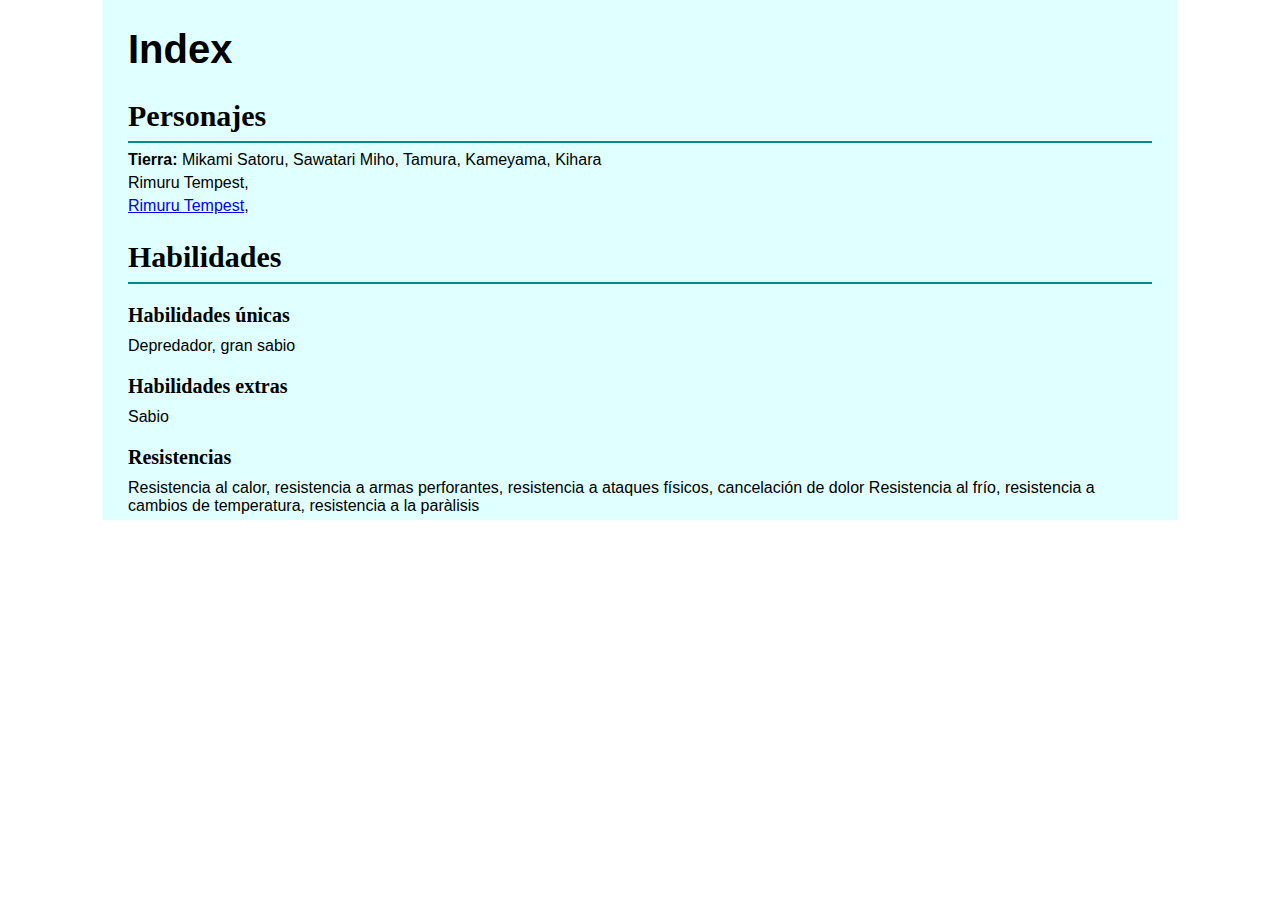
==== index.html @ 6c8cc828 "link2" ====
<!DOCTYPE html>
<html>
    <head>
        <title>Index</title>
        <link rel="stylesheet" type="text/css" href="style.css" />
        <!-- https://jordipujolrasbosch.github.io/Tensura/index.html -->
    </head>
    <body>
        <div class="main">
            <header>
                <h1>Index</h1>
            </header>
            <nav>
            </nav>
            <section>
                <article>
                    <h2>Personajes</h2><hr/>
                    <p><b>Tierra:</b> Mikami Satoru, Sawatari Miho, Tamura, Kameyama, Kihara </p>
                    <p>Rimuru Tempest, </p>
                    <p>
                        <a href="Personajes/Rimuru_Tempest.html">Rimuru Tempest</a>,

                    </p>
                </article>
                <article>
                    <h2>Habilidades</h2><hr/>
                    <h3>Habilidades únicas</h3>
                    <p>Depredador, gran sabio</p>
                    <h3>Habilidades extras</h3>
                    <p>Sabio</p>
                    <h3>Resistencias</h3>
                    <p>Resistencia al calor, resistencia a armas perforantes, resistencia a ataques físicos, cancelación de dolor
                        Resistencia al frío, resistencia a cambios de temperatura, resistencia a la paràlisis</p>
                </article>
            </section>
        </div>
    </body>
</html>
---- style.css ----
/*PAGINA*/
body{
	display: flex;
	justify-content: center;
    background-color: white;
    margin: 0px;
}

.main{
    background-color: lightcyan;
    padding-right: 2%;
    padding-left: 2%;
    max-width: 80%;
    min-width: 80%;
}

/*TITULOS*/
h1{
    font-family: Verdana, Geneva, Tahoma, sans-serif;
    font-size: 40px;
}

h2{
    font-family: 'Times New Roman', Times, serif;
    font-size: 30px;
    margin-top: 25px;
    margin-bottom: 0px;
}

h3{
    font-family: 'Times New Roman', Times, serif;
    font-size: 20px;
    margin-top: 20px;
    margin-bottom: 10px;
}

h4{
    font-family: 'Times New Roman', Times, serif;
    font-size: 17px;
    margin-top: 15px;
    margin-bottom: 10px;
    text-decoration: underline;
}

hr{
    height: 2px;
    border-width: 0px;
    color: darkcyan;
    background-color: darkcyan;
}

/*PARRAFO Y LISTA*/
p, li{
    font-family: sans-serif;
    margin-top: 5px;
    margin-bottom: 5px;
}

ul{
    margin-top: 10px;
    margin-bottom: 10px;
}

li{
    font-family: sans-serif;
    margin: 0px;
}

/*TABLA*/
.td_table_info{
    padding: 0px;
}

table{
    width: 100%;
}

table, th, td{
    border: 1px solid black;
    border-collapse: collapse;
}

th, td{
    font-family: sans-serif;
    padding: 10px;
    margin: 0px;
    text-align: left;
}

th{
    width: 20%;
}

.table_info{
    padding: 10px;
    margin: 0px;
    font-family: sans-serif;
}

/*RESALTADO*/
.green{
    /*text-decoration: underline;*/
    color: limegreen;
    font-style: normal;
}

.red{
    /*text-decoration: underline;*/
    color: firebrick;
    font-style: normal;
}

/*INDICE*/
.indice ol {
    /*counter-reset: section;*/
    list-style-type: none;
}
/*
.indice li:before {
    counter-increment: section;
    content: counters(section, ".") ". "; Link " counters(section, ".") " ";
}*/
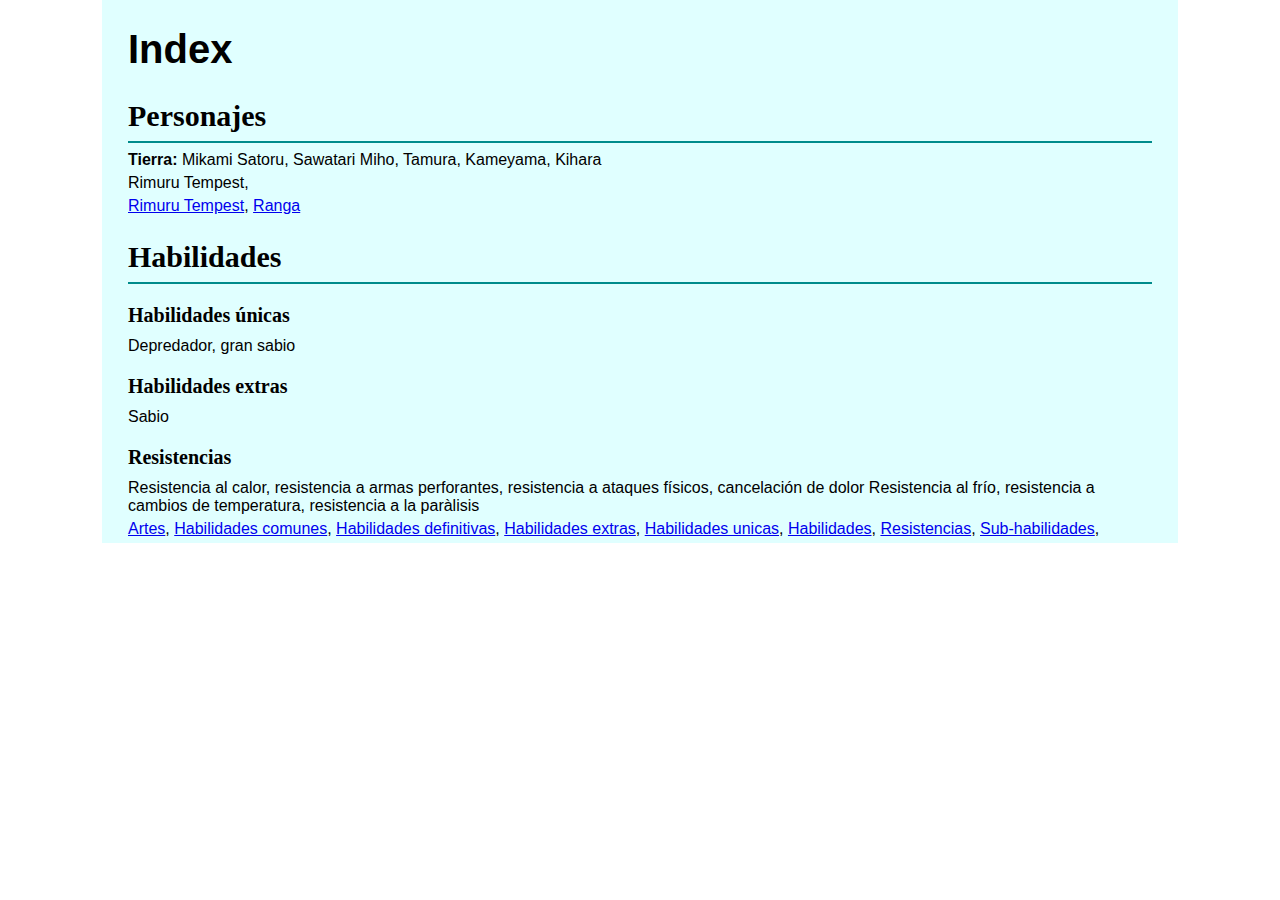
==== commit 48dd58f8: "a5" ====
--- a/index.html
+++ b/index.html
@@ -19,7 +19,7 @@
                     <p>Rimuru Tempest, </p>
                     <p>
                         <a href="Personajes/Rimuru_Tempest.html">Rimuru Tempest</a>,
-
+                        <a href="Personajes/Ranga.html">Ranga</a>
                     </p>
                 </article>
                 <article>
@@ -31,8 +31,18 @@
                     <h3>Resistencias</h3>
                     <p>Resistencia al calor, resistencia a armas perforantes, resistencia a ataques físicos, cancelación de dolor
                         Resistencia al frío, resistencia a cambios de temperatura, resistencia a la paràlisis</p>
+                    <p>
+                        <a href="Artes.html">Artes</a>, 
+                        <a href="Habilidades_comunes.html">Habilidades comunes</a>, 
+                        <a href="Habilidades_definitivas.html">Habilidades definitivas</a>, 
+                        <a href="Habilidades_extras.html">Habilidades extras</a>, 
+                        <a href="Habilidades_unicas.html">Habilidades unicas</a>, 
+                        <a href="Habilidades.html">Habilidades</a>, 
+                        <a href="Resistencias.html">Resistencias</a>, 
+                        <a href="Sub-habilidades.html">Sub-habilidades</a>, 
+                    </p>
                 </article>
             </section>
         </div>
     </body>
-</html>+</html>
--- a/style.css
+++ b/style.css
@@ -71,7 +71,7 @@
     padding: 0px;
 }
 
-table{
+.status table{
     width: 100%;
 }
 
@@ -115,8 +115,8 @@
     /*counter-reset: section;*/
     list-style-type: none;
 }
-/*
-.indice li:before {
-    counter-increment: section;
-    content: counters(section, ".") ". "; Link " counters(section, ".") " ";
-}*/+
+/*NAVEGACION*/
+nav table{
+
+}